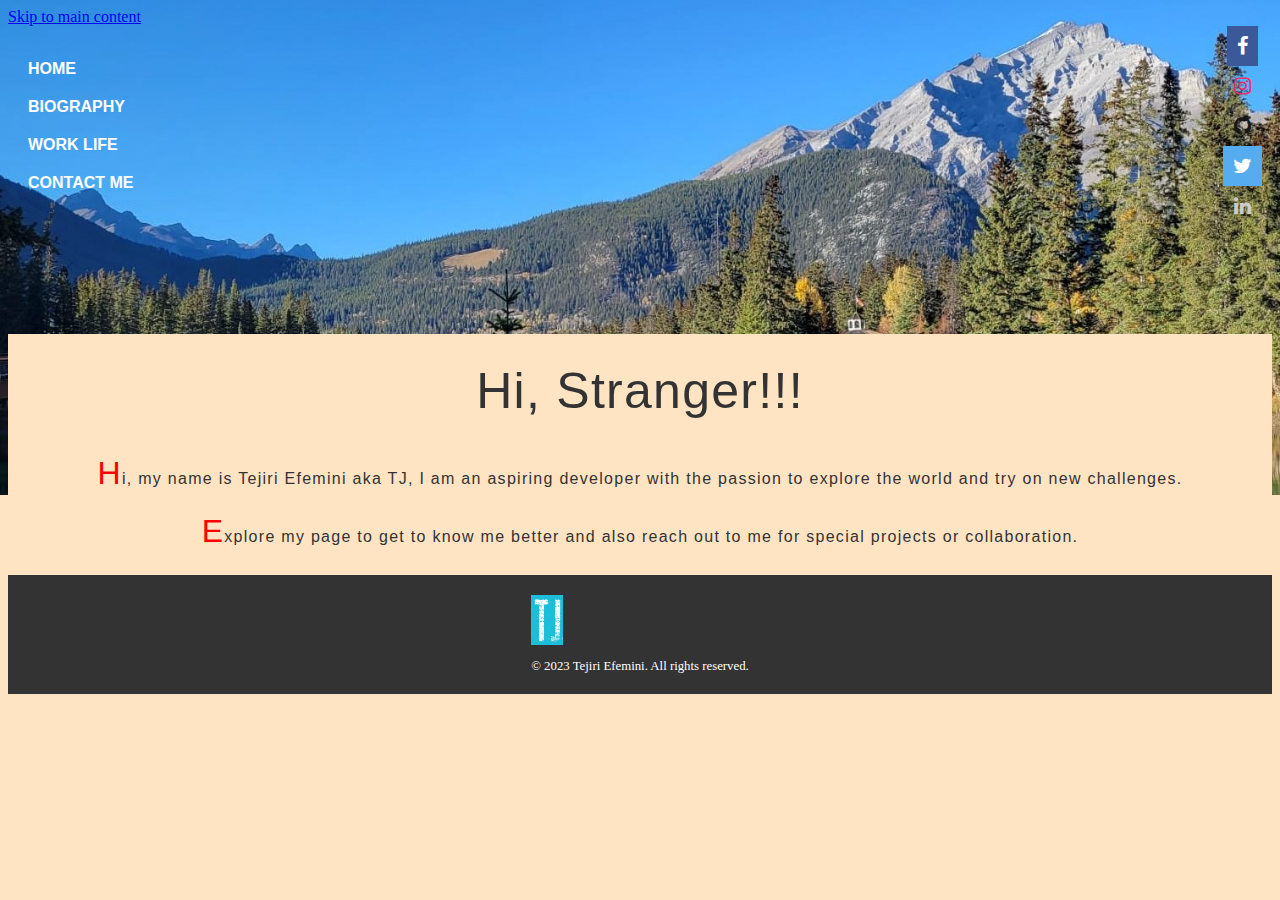
==== index.html @ 509cf947 "Add files via upload" ====
<!DOCTYPE html>
<html lang="en">


<head>
    <meta name="viewport" content="width=device-width, initial-scale=1.0">
    <meta name="keywords" content=" Main page">
    <meta name="description" content="This page talks about me and my resume">
    <meta name="author" content="Efemini Tejiri">
    <meta charset="utf-8">
    <title>Efemmini Tejiri - web 1 Student</title>

    <link rel="stylesheet" href="styles/main.css">
    <link rel="stylesheet" href="https://cdnjs.cloudflare.com/ajax/libs/font-awesome/4.7.0/css/font-awesome.min.css">
    <!--link above to get social media  icons-->

    <!-- import fornts -->
    <link href='https://fonts.googleapis.com/css?family=Aclonica' rel='stylesheet'>

    <!-- Bootstrap CSS -->
    <link href="https://cdn.jsdelivr.net/npm/bootstrap@5.1.3/dist/css/bootstrap.min.css" rel="stylesheet"
        integrity="sha384-1BmE4kWBq78iYhFldvKuhfTAU6auU8tT94WrHftjDbrCEXSU1oBoqyl2QvZ6jIW3" crossorigin="anonymous">

    <!-- Bootstrap JS Bundle -->
    <script src="https://cdn.jsdelivr.net/npm/bootstrap@5.1.3/dist/js/bootstrap.bundle.min.js"
        integrity="sha384-ka7Sk0Gln4gmtz2MlQnikT1wXgYsOg+OMhuP+IlRH9sENBO0LRn5q+8nbTov4+1p"
        crossorigin="anonymous"></script>


</head>


<body class="page1">
    <!--Skip Nav Link-->
    <a id="skipnav" href="#main-content">Skip to main content</a>

<header>
  <div class="container-header">
    <img src="images/pic1.jpg" alt="Background Image" class="header-image" height="55%" width="100%"/>

    <nav class="navigation">
      <a class="home" href="#">Home</a>
      <a href="biography.html">Biography</a>
      <a href="resume2.html" target="_self">Work Life</a>
      <a href="contact.html">Contact Me</a>
    </nav>

    <div class="social-links">
      <a href="https://www.facebook.com/EfeminiTejiri"><i class="fa fa-facebook"></i></a>
      <a href="https://instagram.com/EfeminiTejiri"><i class="fa fa-instagram"></i></a>
      <a href="https://github.com/EfeminiTejiri"><i class="fa fa-github"></i></a>
      <a href="https://twitter.com/EfeminiTejiri"><i class="fa fa-twitter"></i></a>
      <a href="https://www.linkedin.com/in/efemini-tejiri/"><i class="fa fa-linkedin"></i></a>
    </div>
  </div>
</header>


<br><br><br> <br><br><br>


<main class="main-content">

    <section class="intro-section">
      <div class="container-intro">Hi, Stranger!!!</div>
      <p class="first-letter-caps">Hi, my name is Tejiri Efemini aka TJ, I am an aspiring developer with the passion to explore the world and try on new challenges.</p>
      <p class="first-letter-caps">Explore my page to get to know me better and also reach out to me for special projects or collaboration.</p>
    </section>
  </main>

    
  <footer>
    <div class="container-footer">
      <img src="images/logotj.PNG" alt="Company logo" class="footer-logo">
      <p>&copy; 2023 Tejiri Efemini. All rights reserved.</p>
    </div>
  </footer>
    





 

    
</body>

</html>
---- styles/main.css ----
.intro-section {
  text-align: center;
  font-family: 'Helvetica', sans-serif;
  font-weight: 300;
  line-height: 1.5;
  color: #333;
}
h1, p {
  margin-bottom: 1rem;
}

.navigation {
  display: flex;
  flex-direction: column;
  list-style: none; /* Remove default bullet points */
  padding: 0; /* Remove default padding */
  margin: 0; /* Remove default margin */
}

.header-image {
  object-fit: cover; /* Ensure entire image is displayed within container */
  position: absolute; /* Position image behind content */
  top: 0; /* Position image to top of container */
  left: 0; /* Position image to left of container */
  z-index: -1; /* Set image to a lower layer to ensure content appears on top */
}

main p::first-letter{
  
  font-size: 200%;
  color:red;
}

.navigation a {
  color: white ; /* Text color for navigation links */
  text-decoration: none; /* Remove underline */
  padding: 10px 20px; /* Add padding between links */
  font-weight: bold; /* Make link text bold */
  font-family: 'Montserrat', sans-serif; /* Set custom font */
  text-transform: uppercase; /* Convert text to uppercase */
  position: relative; /* Allow relative positioning for after pseudo-element */
}

/* Style the social links */
.social-links {
  display: flex;
  flex-direction: column; /* Make social links stack vertically */
  align-items: center; /* Center icons vertically */
}

.social-links a {
  color: #ccc; /* Color for social media icons */
  margin: 0 10px; /* Add spacing between icons */
  font-size: 20px; /* Adjust icon size as needed */
  
}

.carousel img {
  width: 100%;
  height: 60vh;
  /*vh = viewport height*/
  object-fit: cover;
}


.container-header{
  display: flex; /* This will enable flexbox */
  justify-content: space-between; /* Evenly distribute content horizontally */
  align-items: center; /* Align content vertically */
  height: 200px; /* Adjust height as needed */
}
.contacter-links {
  flex: 1; /* This will allow the sidebar to grow and shrink as needed */
  padding: 10px;
  border-right: 2px solid #ccc; /* Just for visual separation */
}

.navigation a:hover {
  background-color: #ddd; /* Background color on hover */
}


#banner{
  background-image: url("images/pic1.jpg");
  background-repeat: no-repeat;
  background-size: contain;
  /* background-color: #55ACEE; */
  height: 100px;
  width: 100%;
  height: max-content;
  border: 1px solid red ;
  background-position: 300px 0px;
}

.container-intro{
  font-size: 50px;
  display: flex; /* This will enable flexbox */
  flex-direction: column;
  justify-content: center;
  align-items: center;
  padding: 10px;
}

.main-content{
  display: flex; /* This will enable flexbox */
  flex-direction: column;
  justify-content: center;
  align-items: center;
  padding: 10px;
  letter-spacing: 0.1cqi;
  background-color: bisque;
}

.page1{
  background-color: bisque;
}




span{
  color: red;
}


/*footer section*/
footer {
  background-color: #333;
  color: #fff;
  padding: 20px;
  display: flex;
  justify-content: center;
  align-items: center;
  flex-wrap: wrap;
}

.container-links {
  display: flex;
  flex-direction: column;
  align-items: center;
}

.footer-logo {
  width: 50x;
  height: 50px;
  margin-bottom: 10px;
}

footer p {
  margin: 0;
  font-size: 0.8em;
  color: #fff;
}



/*concerning social media logo*/
.container-links{
  display: flex;
flex-direction: column;
align-items: flex-end;

}


.fa {
  padding: 10px;
  font-size: 30px;
  text-decoration: none;
}

/* Add a hover effect */
.fa:hover {
  opacity: 0.7;
}

/* Set a specific color for each brand */
.fa-facebook {
  background: #3B5998;
  color: white;
}

.fa-twitter {
  background: #55ACEE;
  color: white;
}

.fa-instagram{
  font-size: 50px; /* Adjust the size as needed */
  color: #E1306C; /* Instagram's brand color */
}

.fa-github {
  color: #181717; /* GitHub's official icon color */
}

.fab.fa-linkedin {
  color: #0A66C2; 
}



/* regarding teh biography*/

body.biography-page {  /* Target the body element with class */
  margin: 0;
  padding: 0;
  font-family: sans-serif;
}

#bio-container {
  background-color: green;
  padding: 50px;
  color: black;
  text-align: center;
}

.bio-title {
  font-size: 3em;
  margin-bottom: 20px;
}

#bio-content {
  display: flex;
  flex-direction: column;
  align-items: center;
}

.bio-section {
  margin-bottom: 20px;
}

.section-title {
  font-size: 1.5em;
  margin-bottom: 10px;
}

.live, .work {
  flex: 1; /* Each section will take up an equal amount of space */
}

.bio-pic {
  border-radius: 52%;
  width: 200px; /* Set the width */
  height: 200px; /* Set the height */
}

p {
  margin: 10px;
}


.grid-container {
  display: grid;
  grid-template-columns: repeat(2, 1fr); /* Creates two columns */
  gap: 70px; /* Optional: Adds space between the columns */
}

.grid-item {
  display: flex;
  flex-direction: column;
  justify-content: center; /* Aligns items vertically in the center */
}

.grid-item h2, .grid-item p {
  margin: 0; /* Removes default margin */
  
}

.bio-title {
  font-size: 7em;
  margin-bottom: 20px;
}

.yearend{
  color:gray;
  font-size: 0.8em;
}

.resume-container {
  display: grid;
  grid-template-columns: 1fr 2fr;  /* Adjust column width as needed */
  grid-gap: 20px;
  margin: 20px auto;
  width: 80%;
  border: 1px solid #ddd;
  padding: 20px;
  background-color: #fff;
}

.contact-info,
.experience-skills,
.education,
.projects {
  padding: 10px;
}


  /* Add media queries for responsiveness */
  @media (max-width: 768px) {
    .col-sm-4 {
        width: 100%;
    }
    .col-sm-4,
    .col-sm-4 {
        margin-bottom: 20px;
    }
}
@media (max-width: 576px) {
    .col-sm-4 {
        width: 100%;
    }
    .col-sm-4,
    .col-sm-4 {
        margin-bottom: 30px;
    }
}
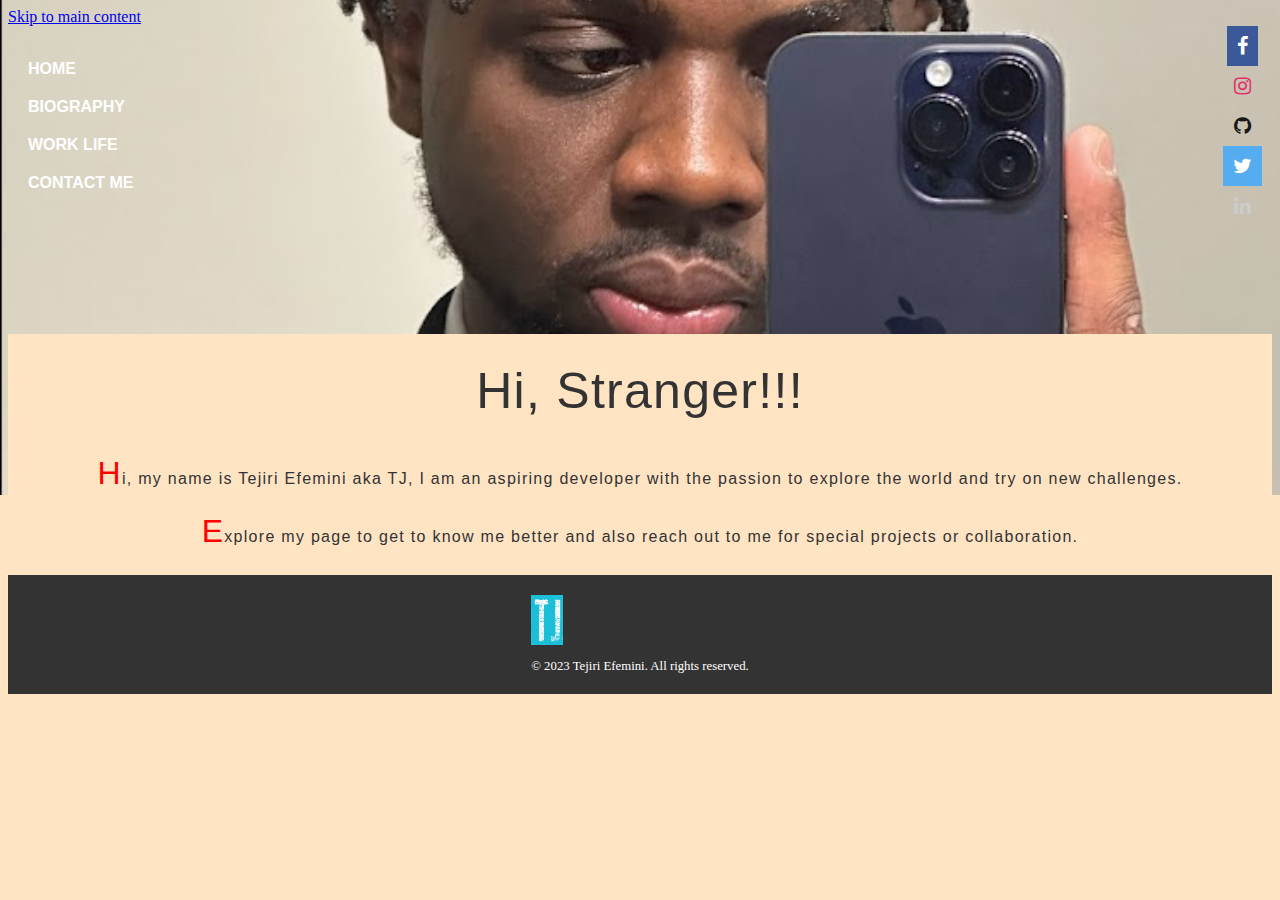
==== commit a47aa84b: "major change" ====
--- a/index.html
+++ b/index.html
@@ -36,13 +36,13 @@
 
 <header>
   <div class="container-header">
-    <img src="images/pic1.jpg" alt="Background Image" class="header-image" height="55%" width="100%"/>
+    <img src="../images/picbio.PNG" alt="Background Image" class="header-image" height="55%" width="100%"/>
 
     <nav class="navigation">
       <a class="home" href="#">Home</a>
-      <a href="biography.html">Biography</a>
-      <a href="resume2.html" target="_self">Work Life</a>
-      <a href="contact.html">Contact Me</a>
+      <a href="pages/biography.html">Biography</a>
+      <a href="pages/resume2.html" target="_self">Work Life</a>
+      <a href="pages/contact.html">Contact Me</a>
     </nav>
 
     <div class="social-links">
@@ -71,7 +71,7 @@
     
   <footer>
     <div class="container-footer">
-      <img src="images/logotj.PNG" alt="Company logo" class="footer-logo">
+      <img src="../images/logotj.PNG" alt="Company logo" class="footer-logo">
       <p>&copy; 2023 Tejiri Efemini. All rights reserved.</p>
     </div>
   </footer>
--- a/styles/main.css
+++ b/styles/main.css
@@ -134,6 +134,10 @@
   flex-wrap: wrap;
 }
 
+#top{
+  background-color: #181717;
+}
+
 .container-links {
   display: flex;
   flex-direction: column;
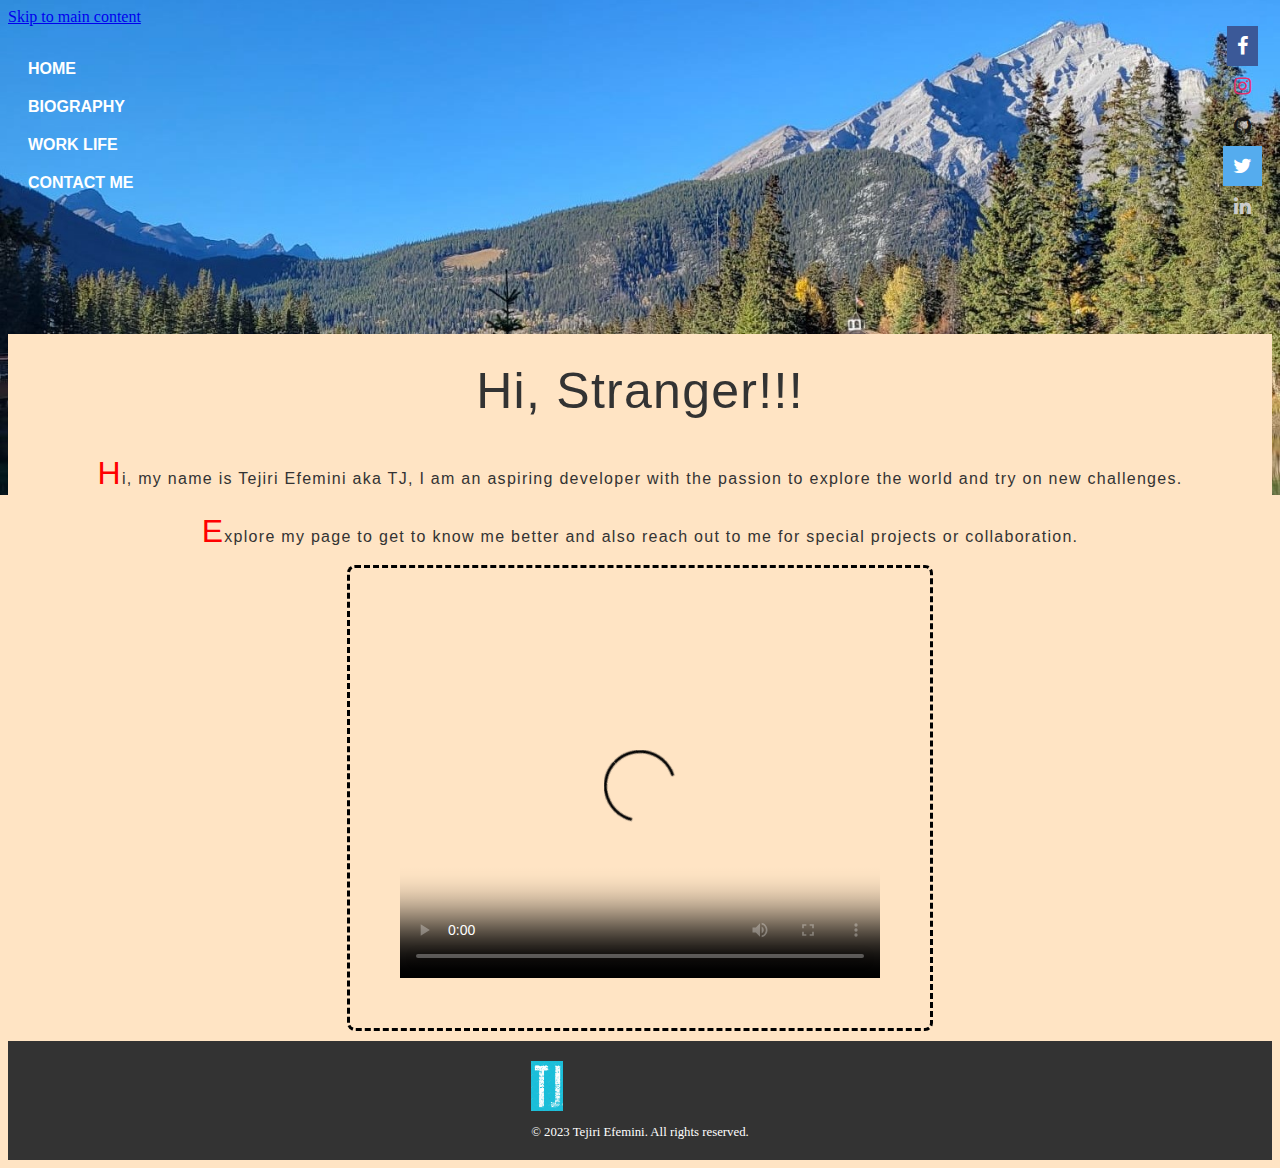
==== commit 5bfebd95: "major update" ====
--- a/index.html
+++ b/index.html
@@ -36,13 +36,13 @@
 
 <header>
   <div class="container-header">
-    <img src="../images/picbio.PNG" alt="Background Image" class="header-image" height="55%" width="100%"/>
+    <img src="../images/pic1.jpg" alt="Background Image" class="header-image" height="55%" width="100%"/>
 
     <nav class="navigation">
       <a class="home" href="#">Home</a>
-      <a href="pages/biography.html">Biography</a>
-      <a href="pages/resume2.html" target="_self">Work Life</a>
-      <a href="pages/contact.html">Contact Me</a>
+      <a href="../pages/biography.html">Biography</a>
+      <a href="../pages/resume2.html" target="_self">Work Life</a>
+      <a href="../pages/contact.html">Contact Me</a>
     </nav>
 
     <div class="social-links">
@@ -66,6 +66,15 @@
       <p class="first-letter-caps">Hi, my name is Tejiri Efemini aka TJ, I am an aspiring developer with the passion to explore the world and try on new challenges.</p>
       <p class="first-letter-caps">Explore my page to get to know me better and also reach out to me for special projects or collaboration.</p>
     </section>
+
+    <video id="video" poster="images/welcomevideo.MOV" controls width="480" height="360">
+      <source src="images/introvid.mp4" type='video/mp4'>
+      <transcript id="transcript">
+          I hope you enjoy this website...
+      </transcript>
+  </video>
+
+    
   </main>
 
     
@@ -75,6 +84,9 @@
       <p>&copy; 2023 Tejiri Efemini. All rights reserved.</p>
     </div>
   </footer>
+
+
+ 
     
 
 
--- a/styles/main.css
+++ b/styles/main.css
@@ -138,6 +138,13 @@
   background-color: #181717;
 }
 
+#video {
+  border: 3px dashed black; /* Green border */
+  border-radius: 8px;        /* Rounded corners */
+  padding: 50px;             /* Some padding */
+             /* Space outside the border */
+}
+
 .container-links {
   display: flex;
   flex-direction: column;
@@ -319,3 +326,81 @@
         margin-bottom: 30px;
     }
 }
+
+.navigation-resume{
+  display: flex;
+  justify-content: space-around;
+  border: 2px solid white;
+  padding: 10px;
+  margin: 10px;
+}
+.navigation-resume a {
+  text-decoration: none;
+  color: white;
+  padding: 5px 10px;
+  border: 1px solid white;
+  border-radius: 5px;
+  transition: background-color 0.3s, color 0.3s;
+}
+
+.navigation-resume a:hover {
+  background-color: white;
+  color: black;
+}
+
+.navigation-bio {
+  display: flex;
+  justify-content: space-around;
+  border: 2px solid #000;
+  padding: 10px;
+  margin: 10px;
+}
+
+.navigation-bio a {
+  text-decoration: none;
+  color: #000;
+  padding: 5px 10px;
+  border: 1px solid #000;
+  border-radius: 5px;
+  transition: background-color 0.3s, color 0.3s;
+}
+
+.navigation-bio a:hover {
+  background-color: #000;
+  color: #fff;
+}
+
+
+.btn {
+  display: inline-block;
+  padding: 10px 20px;
+  border-radius: 5px;
+  background-color: #007BFF;
+  color: #fff;
+  text-decoration: none;
+  transition: background-color 0.3s ease;
+}
+
+.btn:hover {
+  background-color: #0056b3;
+}
+
+.submit, .clear {
+  padding: 10px 20px;
+  margin: 5px;
+  border: none;
+  border-radius: 5px;
+  transition: all 0.3s ease;
+}
+
+.submit:hover {
+  background-color: #4CAF50; /* Green background */
+  color: white;
+  transform: scale(1.1); /* Expand the button */
+}
+
+.clear:hover {
+  background-color: #f44336; /* Red background */
+  color: white;
+  transform: scale(1.1); /* Expand the button */
+}
